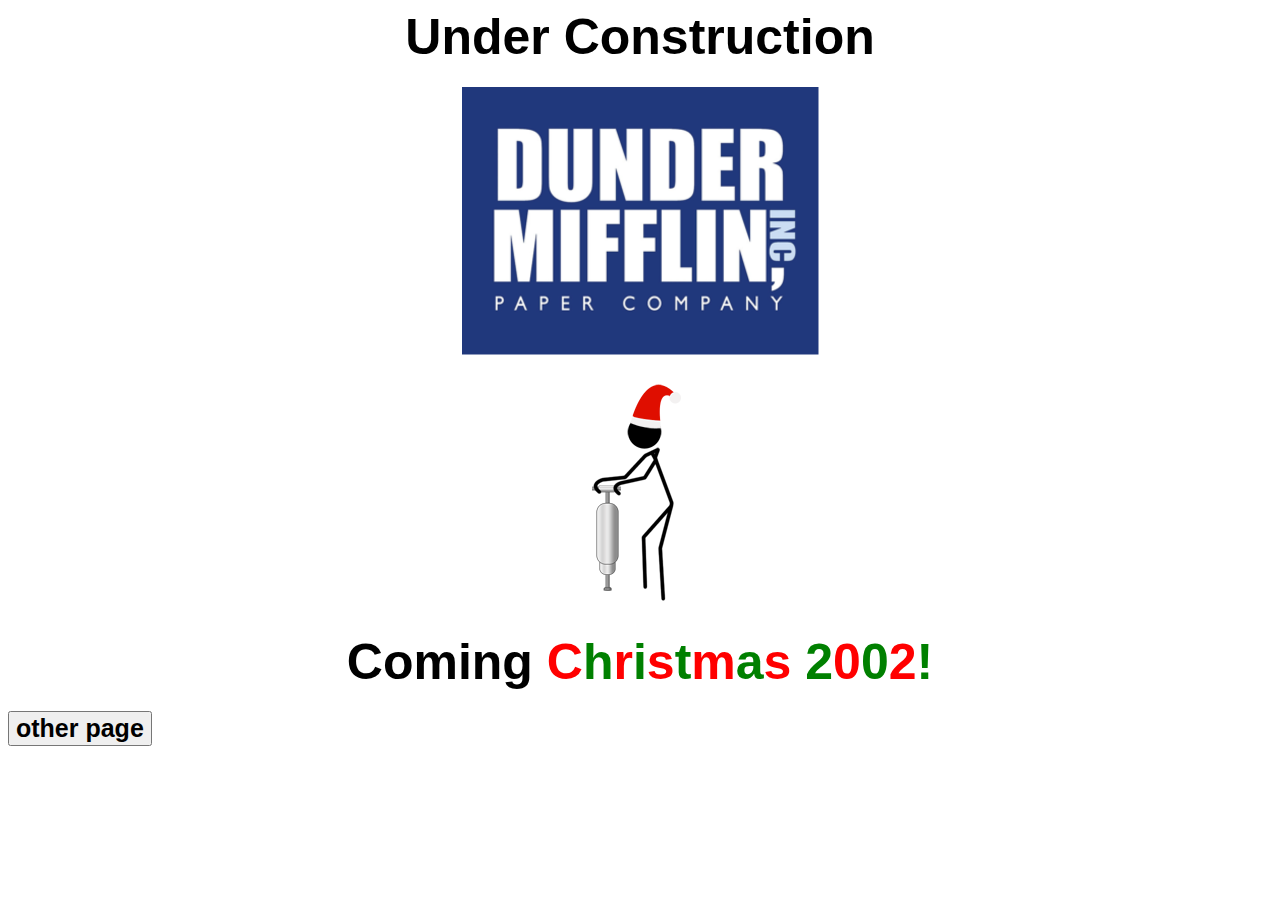
==== index.html @ 06811aca "plugin" ====
<!DOCTYPE html>
<html lang="en">
<head>
  <!-- Google Tag Manager -->
<script>(function(w,d,s,l,i){w[l]=w[l]||[];w[l].push({'gtm.start':
  new Date().getTime(),event:'gtm.js'});var f=d.getElementsByTagName(s)[0],
  j=d.createElement(s),dl=l!='dataLayer'?'&l='+l:'';j.async=true;j.src=
  'https://www.googletagmanager.com/gtm.js?id='+i+dl;f.parentNode.insertBefore(j,f);
  })(window,document,'script','dataLayer','GTM-K22C3FR');</script>
  <!-- End Google Tag Manager -->

  <script src="https://plugins-staging.humming.systems/ff/ffaae8b9-6138-4133-8b5b-fce4997b6b68/humming.js"></script>

  <meta charset="UTF-8">
  <meta http-equiv="X-UA-Compatible" content="IE=edge">
  <meta name="viewport" content="width=device-width, initial-scale=1.0">
  <link rel="stylesheet" type="text/css" media="screen" href="index.css" />
  <title>Harvestsugar</title>
  <link rel="icon" type="image/png" href="images/dunder mifflin.png">
</head>
<body>


  
  <!-- Google Tag Manager (noscript) -->
<noscript><iframe src="https://www.googletagmanager.com/ns.html?id=GTM-K22C3FR"
  height="0" width="0" style="display:none;visibility:hidden"></iframe></noscript>
  <!-- End Google Tag Manager (noscript) -->
  
  <div class='main'>
    <div class='title'>Under Construction</div>
    <img class='logo' src="images/dunder mifflin.png">
    <img class='gif' src="images/under-construction.gif">
    <div class='christmas'>Coming <a class='red'>C</a><a class='green'>h</a><a class='red'>r</a><a class='green'>i</a><a class='red'>s</a><a class='green'>t</a><a class='red'>m</a><a class='green'>a</a><a class='red'>s</a> <a class='green'>2</a><a class='red'>0</a><a class='green'>0</a><a class='red'>2</a><a class='green'>!</a></div>
  </div>

  <a href='otherpage.html'>
  <button class='button'>other page</button>
  </a>

</body>
</html>
---- index.css ----
* {
  font-family: Arial, Helvetica, sans-serif;
  font-weight: bold;
  font-size: 50px;
}

.main {
  display: flex;
  flex-direction: column;
  align-items: center;
  row-gap: 20px;
}


.red  {
  color: red;
}

.green {
  color: green;
}

.logo {
  max-height: 30vh;
}

.button {
 font-size: 25px;
}

@media only screen and (max-width: 650px) {
  * {
    font-size: 8vw;
    max-width: 100%;
  }
}
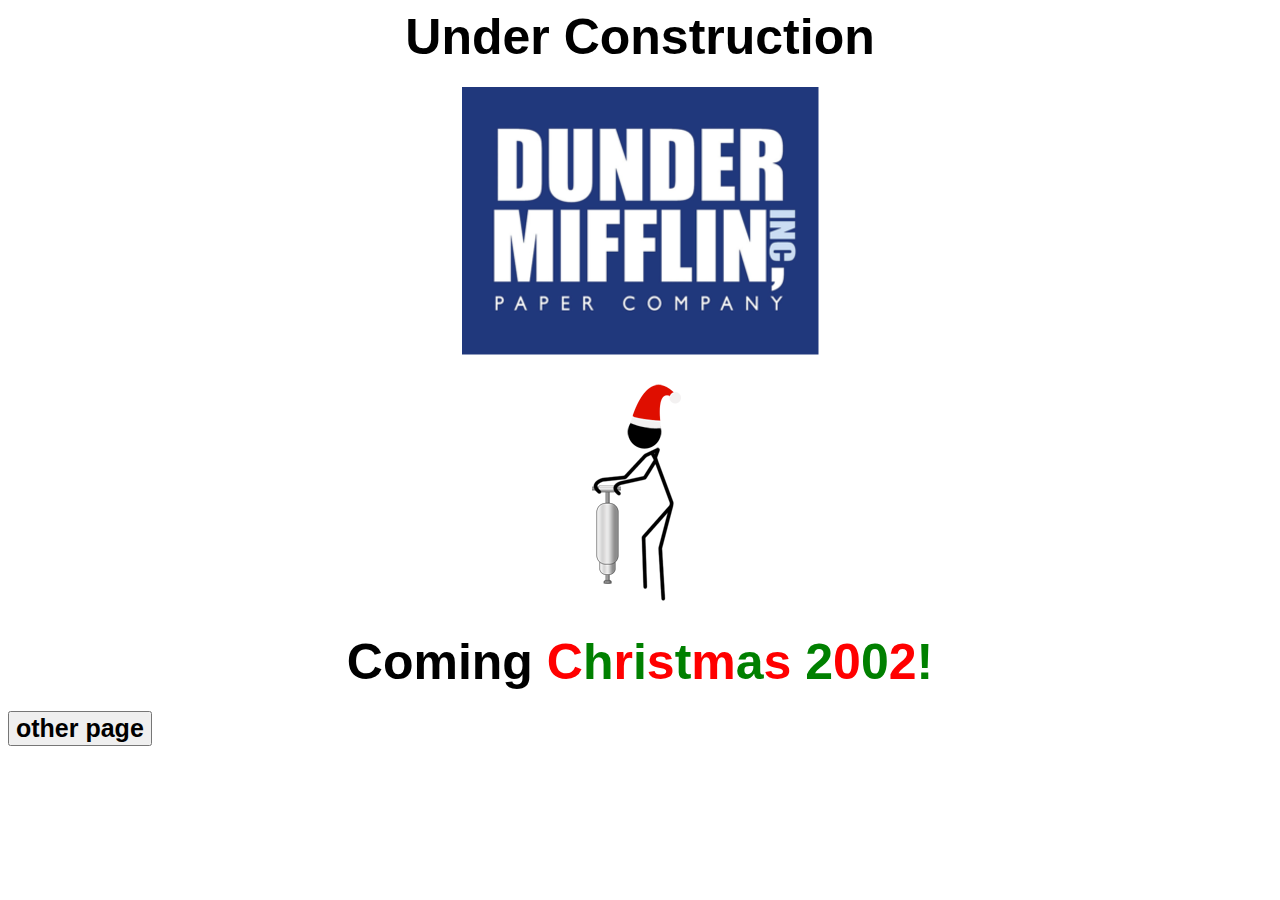
==== commit 99fb7256: "prod plugin" ====
--- a/index.html
+++ b/index.html
@@ -10,6 +10,9 @@
   <!-- End Google Tag Manager -->
 
   <script src="https://plugins-staging.humming.systems/ff/ffaae8b9-6138-4133-8b5b-fce4997b6b68/humming.js"></script>
+
+  <!-- prod plugin -->
+  <script src="https://plugins.humming.systems/65/65753617-4cbd-40e5-99d8-a7de149960b0/humming.js"></script>
 
   <meta charset="UTF-8">
   <meta http-equiv="X-UA-Compatible" content="IE=edge">
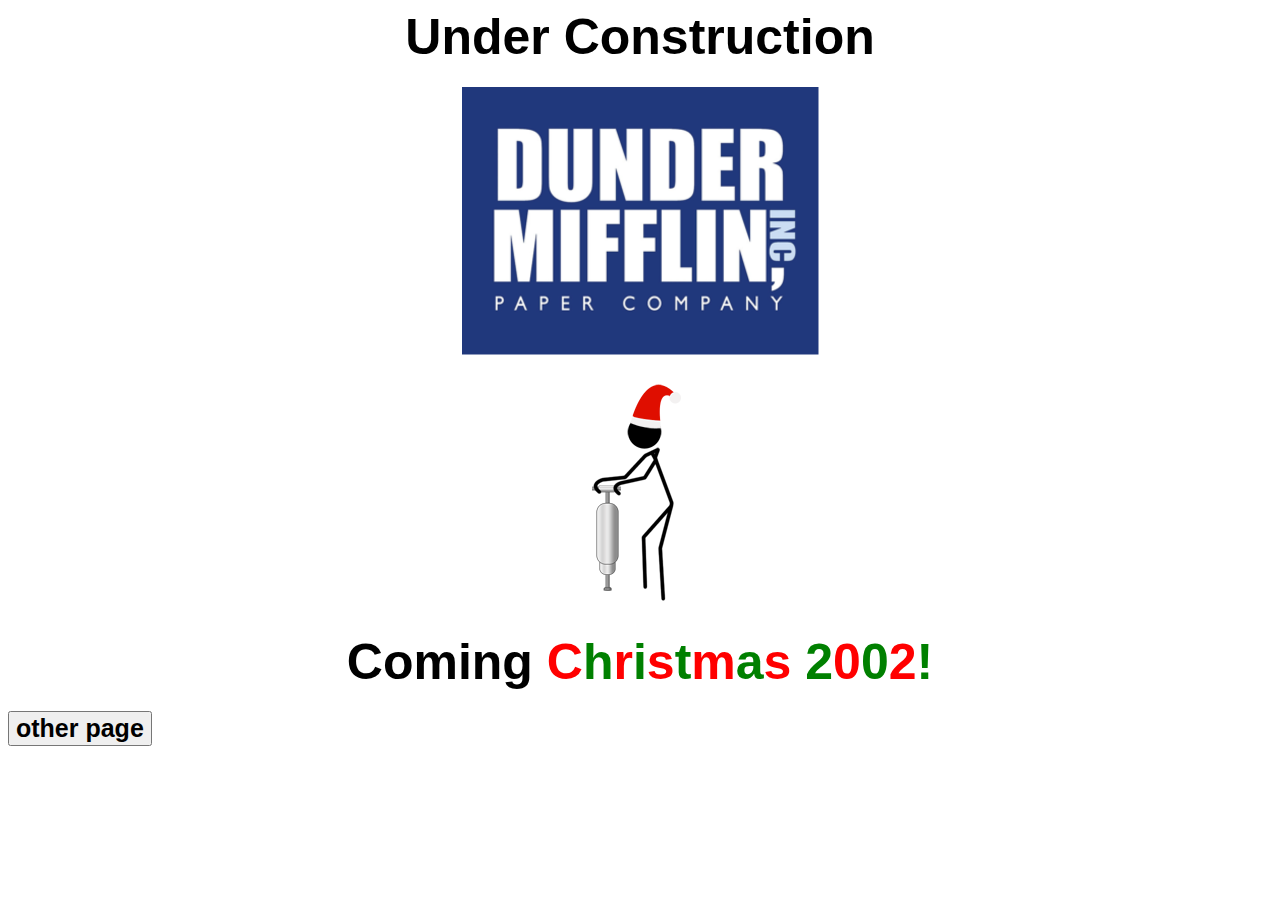
==== commit 91428d41: "pharmcons click conversion test" ====
--- a/index.html
+++ b/index.html
@@ -38,9 +38,25 @@
   </div>
 
   <a href='otherpage.html'>
-  <button class='button'>other page</button>
+  <button class='button' onclick="hummingEnterpriseConversion">other page</button>
   </a>
 
+  <script type="application/javascript">
+    function hummingEnterpriseConversion() {
+      window.dotq = window.dotq || [];
+      window.dotq.push(
+      {
+      'projectId': '10000',
+      'properties': {
+      'pixelId': '10183757',
+      'qstrings': {
+      'et': 'custom',
+      'ea':'PESOCT1'
+      }
+      } } );
+    }
+  
+  </script>
 </body>
 </html>
 
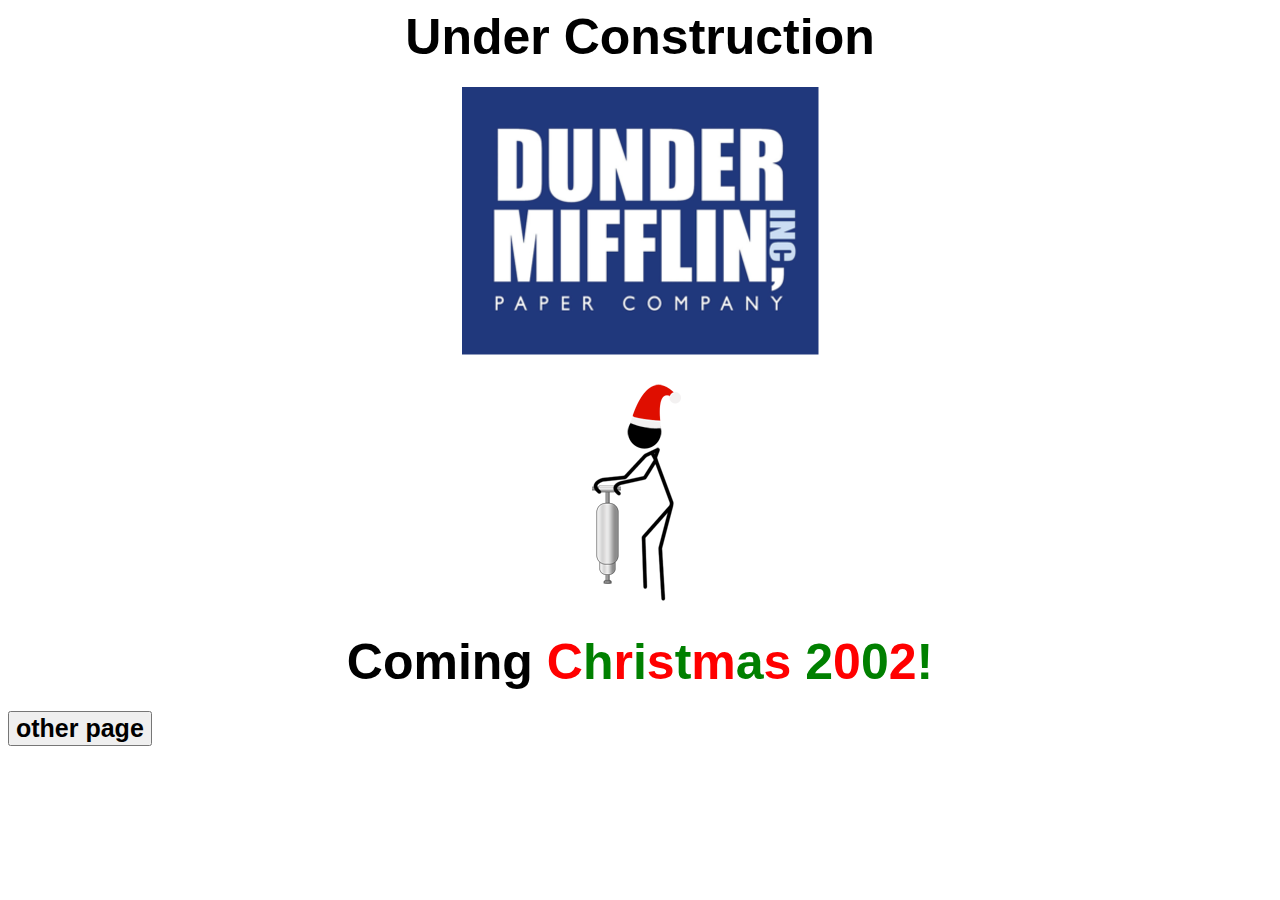
==== commit 84b34898: "universal tag from pharmcon" ====
--- a/index.html
+++ b/index.html
@@ -13,6 +13,8 @@
 
   <!-- prod plugin -->
   <script src="https://plugins.humming.systems/65/65753617-4cbd-40e5-99d8-a7de149960b0/humming.js"></script>
+
+  <script type="application/javascript">(function(w,d,t,r,u){w[u]=w[u]||[];w[u].push({'projectId':'10000','properties':{'pixelId':'10183757','he': '<email_address>'}});var s=d.createElement(t);s.src=r;s.async=true;s.onload=s.onreadystatechange=function(){var y,rs=this.readyState,c=w[u];if(rs&&rs!="complete"&&rs!="loaded"){return}try{y=YAHOO.ywa.I13N.fireBeacon;w[u]=[];w[u].push=function(p){y([p])};y(c)}catch(e){}};var scr=d.getElementsByTagName(t)[0],par=scr.parentNode;par.insertBefore(s,scr)})(window,document,"script","https://s.yimg.com/wi/ytc.js","dotq");</script>
 
   <meta charset="UTF-8">
   <meta http-equiv="X-UA-Compatible" content="IE=edge">
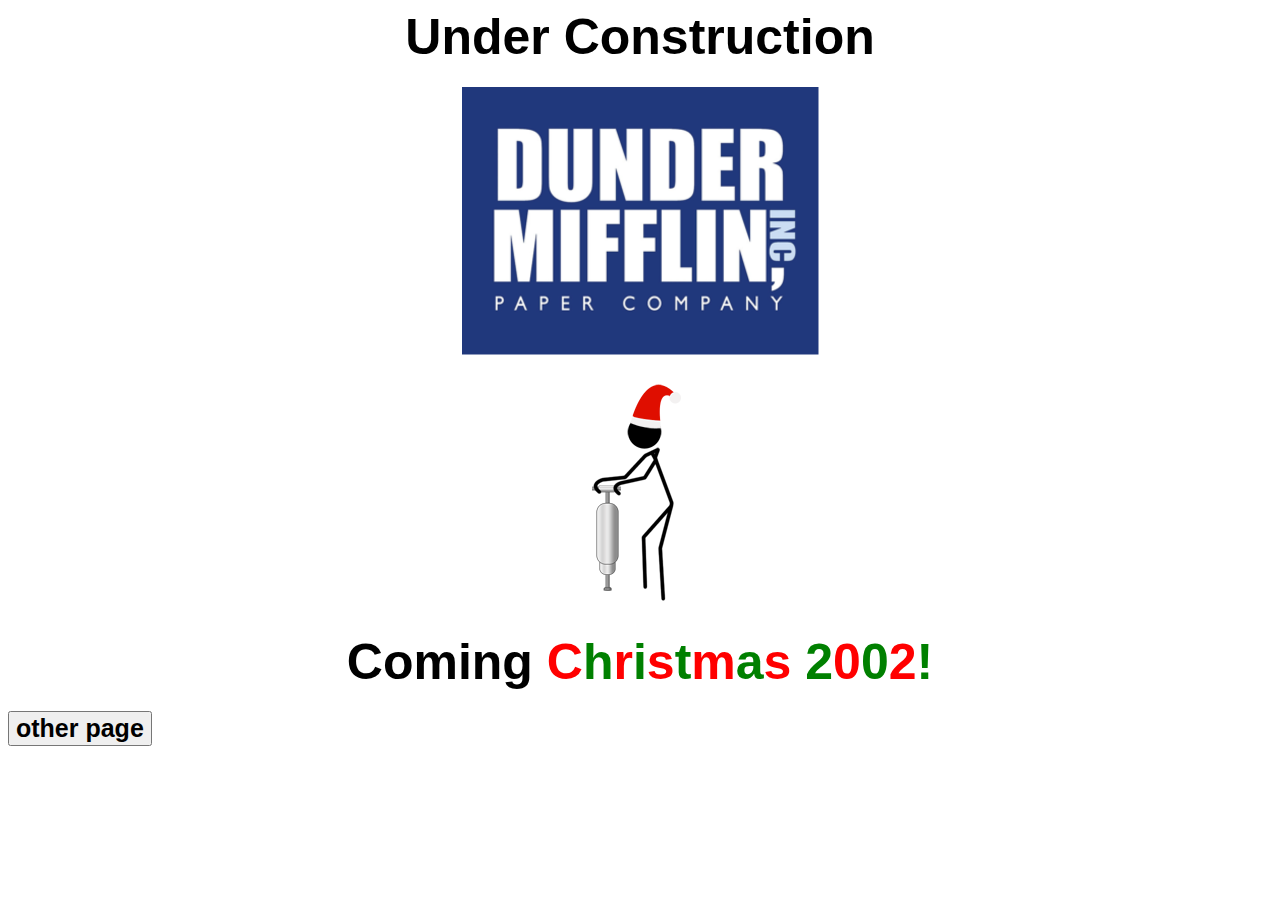
==== commit 518b712e: "remove pharmcons tags" ====
--- a/index.html
+++ b/index.html
@@ -14,7 +14,7 @@
   <!-- prod plugin -->
   <script src="https://plugins.humming.systems/65/65753617-4cbd-40e5-99d8-a7de149960b0/humming.js"></script>
 
-  <script type="application/javascript">(function(w,d,t,r,u){w[u]=w[u]||[];w[u].push({'projectId':'10000','properties':{'pixelId':'10183757','he': '<email_address>'}});var s=d.createElement(t);s.src=r;s.async=true;s.onload=s.onreadystatechange=function(){var y,rs=this.readyState,c=w[u];if(rs&&rs!="complete"&&rs!="loaded"){return}try{y=YAHOO.ywa.I13N.fireBeacon;w[u]=[];w[u].push=function(p){y([p])};y(c)}catch(e){}};var scr=d.getElementsByTagName(t)[0],par=scr.parentNode;par.insertBefore(s,scr)})(window,document,"script","https://s.yimg.com/wi/ytc.js","dotq");</script>
+  <!-- <script type="application/javascript">(function(w,d,t,r,u){w[u]=w[u]||[];w[u].push({'projectId':'10000','properties':{'pixelId':'10183757','he': '<email_address>'}});var s=d.createElement(t);s.src=r;s.async=true;s.onload=s.onreadystatechange=function(){var y,rs=this.readyState,c=w[u];if(rs&&rs!="complete"&&rs!="loaded"){return}try{y=YAHOO.ywa.I13N.fireBeacon;w[u]=[];w[u].push=function(p){y([p])};y(c)}catch(e){}};var scr=d.getElementsByTagName(t)[0],par=scr.parentNode;par.insertBefore(s,scr)})(window,document,"script","https://s.yimg.com/wi/ytc.js","dotq");</script> -->
 
   <meta charset="UTF-8">
   <meta http-equiv="X-UA-Compatible" content="IE=edge">
@@ -44,19 +44,19 @@
   </a>
 
   <script type="application/javascript">
-    function hummingEnterpriseConversion() {
-      window.dotq = window.dotq || [];
-      window.dotq.push(
-      {
-      'projectId': '10000',
-      'properties': {
-      'pixelId': '10183757',
-      'qstrings': {
-      'et': 'custom',
-      'ea':'PESOCT1'
-      }
-      } } );
-    }
+    // function hummingEnterpriseConversion() {
+    //   window.dotq = window.dotq || [];
+    //   window.dotq.push(
+    //   {
+    //   'projectId': '10000',
+    //   'properties': {
+    //   'pixelId': '10183757',
+    //   'qstrings': {
+    //   'et': 'custom',
+    //   'ea':'PESOCT1'
+    //   }
+    //   } } );
+    // }
   
   </script>
 </body>
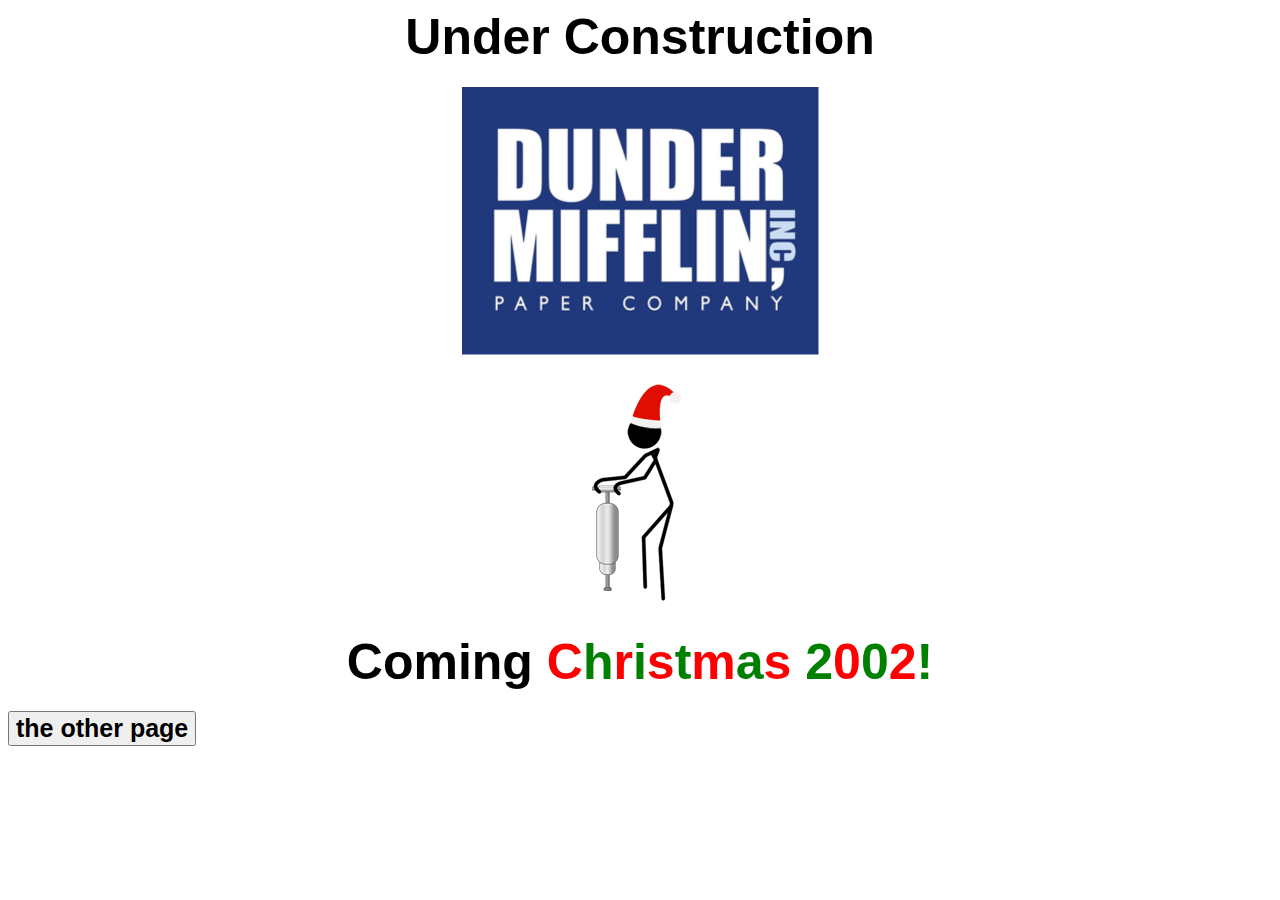
==== commit ce973ffe: "another button update" ====
--- a/index.html
+++ b/index.html
@@ -39,26 +39,29 @@
     <div class='christmas'>Coming <a class='red'>C</a><a class='green'>h</a><a class='red'>r</a><a class='green'>i</a><a class='red'>s</a><a class='green'>t</a><a class='red'>m</a><a class='green'>a</a><a class='red'>s</a> <a class='green'>2</a><a class='red'>0</a><a class='green'>0</a><a class='red'>2</a><a class='green'>!</a></div>
   </div>
 
-  <a href='otherpage.html'>
-  <button class='button' onclick="hummingEnterpriseConversion">other page</button>
-  </a>
+  <!-- <a href='otherpage.html'>
+  <button class='button' onclick="hummingEnterpriseConversion()">other page</button>
+  </a> -->
 
-  <script type="application/javascript">
-    // function hummingEnterpriseConversion() {
-    //   window.dotq = window.dotq || [];
-    //   window.dotq.push(
-    //   {
-    //   'projectId': '10000',
-    //   'properties': {
-    //   'pixelId': '10183757',
-    //   'qstrings': {
-    //   'et': 'custom',
-    //   'ea':'PESOCT1'
-    //   }
-    //   } } );
-    // }
+  <button class='button' onclick="window.location.href='otherpage.html'">the other page</button>
   
-  </script>
+
+  <!-- <script type="application/javascript">
+    function hummingEnterpriseConversion() {
+      window.dotq = window.dotq || [];
+      window.dotq.push(
+      {
+      'projectId': '10000',
+      'properties': {
+      'pixelId': '10183757',
+      'qstrings': {
+      'et': 'custom',
+      'ea':'PESOCT1'
+      }
+      } } );
+    }
+  
+  </script> -->
 </body>
 </html>
 
